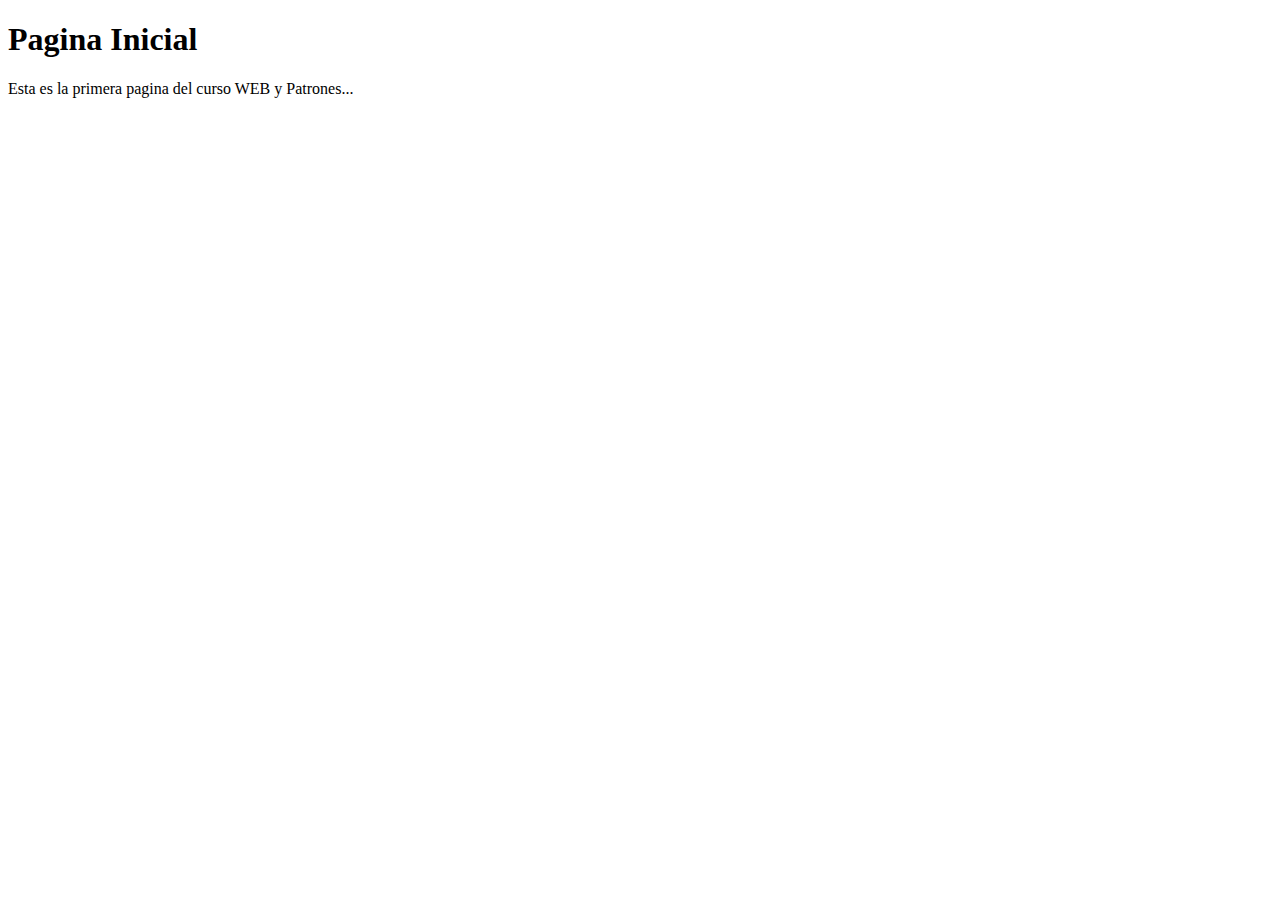
==== src/main/resources/static/index.html @ f297351f "Se modifica el puerto del servidor y se crea la primera pagina web" ====
<!DOCTYPE html>
<!--
Click nbfs://nbhost/SystemFileSystem/Templates/Licenses/license-default.txt to change this license
Click nbfs://nbhost/SystemFileSystem/Templates/Other/html.html to edit this template
-->
<html>
    <head>
        <title>TODO supply a title</title>
        <meta charset="UTF-8">
        <meta name="viewport" content="width=device-width, initial-scale=1.0">
    </head>
    <body>
        <h1>Pagina Inicial</h1>
        <p> Esta es la primera pagina del curso WEB y Patrones...</p>
    </body>
</html>
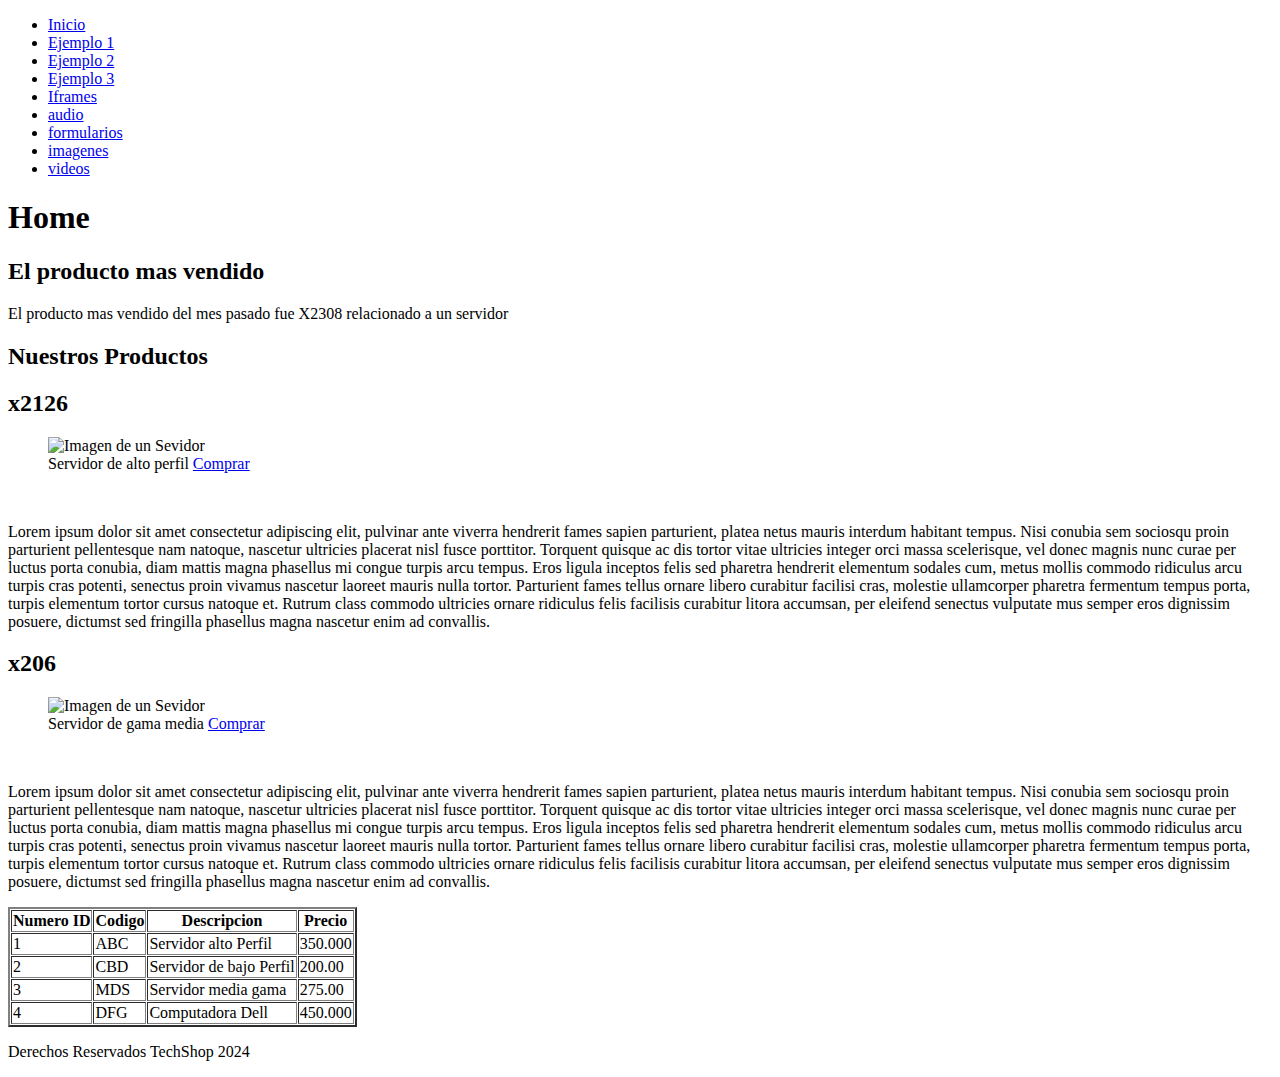
==== commit fbacab8e: "Semana 3" ====
--- a/src/main/resources/static/index.html
+++ b/src/main/resources/static/index.html
@@ -5,12 +5,117 @@
 -->
 <html>
     <head>
-        <title>TODO supply a title</title>
+        <title>TechShop</title>
         <meta charset="UTF-8">
         <meta name="viewport" content="width=device-width, initial-scale=1.0">
+        <link href="css/estilos.css" rel="stylesheet" type="text/css"/>
     </head>
     <body>
-        <h1>Pagina Inicial</h1>
-        <p> Esta es la primera pagina del curso WEB y Patrones...</p>
+        
+        <header class="header">
+            <nav class="nav">
+                <ul class="nav-menu">
+                    <li class="nav-menu-item"><a class="nav-menu-link nav-link" 
+                                                 href="Index.html">Inicio</a></li>
+                    <li class="nav-menu-item"><a class="nav-menu-link nav-link" 
+                                                 href="ejemplo1.html">Ejemplo 1</a></li>
+                    <li class="nav-menu-item"><a class="nav-menu-link nav-link" 
+                                                 href="ejemplo2.html">Ejemplo 2</a></li> 
+                    <li class="nav-menu-item"><a class="nav-menu-link nav-link" 
+                                                 href="ejemplo3.html">Ejemplo 3</a></li>                             
+                    <li class="nav-menu-item"><a class="nav-menu-link nav-link" 
+                                                 href="iframes.html">Iframes</a></li>
+                    <li class="nav-menu-item"><a class="nav-menu-link nav-link" 
+                                                 href="audio.html">audio</a></li> 
+                    <li class="nav-menu-item"><a class="nav-menu-link nav-link" 
+                                                 href="formularios.html">formularios</a></li>
+                    <li class="nav-menu-item"><a class="nav-menu-link nav-link" 
+                                                 href="imagenes.html">imagenes</a></li>
+                    <li class="nav-menu-item"><a class="nav-menu-link nav-link" 
+                                                 href="videos.html">videos</a></li> 
+                </ul>
+            </nav>            
+        </header>
+        
+        <aside>
+            <h1>Home</h1>
+            <h2>El producto mas vendido</h2>
+            <p>El producto mas vendido del mes pasado fue X2308 relacionado a un servidor</p>
+        </aside>
+        
+        <section>
+            <h2>Nuestros Productos</h2>
+            <article>
+                <h2>x2126</h2>
+                <figure>
+                    <img src="https://www.dbtechnologies.com/images/299/7134/180x180/cover/q-100/align-4/VIO-X206-front-no-grille.png" height="150" alt="Imagen de un Sevidor"/>
+                    <figcaption> Servidor de alto perfil <a href="#">Comprar</a></figcaption>
+                </figure>
+                <br/><!-- Espacio en blanco -->
+                <p>Lorem ipsum dolor sit amet consectetur adipiscing elit, pulvinar ante viverra hendrerit fames sapien parturient, platea netus mauris interdum habitant tempus. Nisi conubia sem sociosqu proin parturient pellentesque nam natoque, nascetur ultricies placerat nisl fusce porttitor. Torquent quisque ac dis tortor vitae ultricies integer orci massa scelerisque, vel donec magnis nunc curae per luctus porta conubia, diam mattis magna phasellus mi congue turpis arcu tempus.
+                Eros ligula inceptos felis sed pharetra hendrerit elementum sodales cum, metus mollis commodo ridiculus arcu turpis cras potenti, senectus proin vivamus nascetur laoreet mauris nulla tortor. Parturient fames tellus ornare libero curabitur facilisi cras, molestie ullamcorper pharetra fermentum tempus porta, turpis elementum tortor cursus natoque et. Rutrum class commodo ultricies ornare ridiculus felis facilisis curabitur litora accumsan,
+                per eleifend senectus vulputate mus semper eros dignissim posuere,
+                dictumst sed fringilla phasellus magna nascetur enim ad convallis.</p>
+            </article>
+            
+            <article>
+                <h2>x206</h2>
+                <figure>
+                    <img src="https://dbsales.dk/wp-content/uploads/2021/06/VIO-X206-100-left-corner.png" height="150" alt="Imagen de un Sevidor"/>
+                    <figcaption> Servidor de gama media <a href="#">Comprar</a></figcaption>
+                </figure>
+                <br/><!-- Espacio en blanco -->
+                <p>Lorem ipsum dolor sit amet consectetur adipiscing elit, pulvinar ante viverra hendrerit fames sapien parturient, platea netus mauris interdum habitant tempus. Nisi conubia sem sociosqu proin parturient pellentesque nam natoque, nascetur ultricies placerat nisl fusce porttitor. Torquent quisque ac dis tortor vitae ultricies integer orci massa scelerisque, vel donec magnis nunc curae per luctus porta conubia, diam mattis magna phasellus mi congue turpis arcu tempus.
+                Eros ligula inceptos felis sed pharetra hendrerit elementum sodales cum, metus mollis commodo ridiculus arcu turpis cras potenti, senectus proin vivamus nascetur laoreet mauris nulla tortor. Parturient fames tellus ornare libero curabitur facilisi cras, molestie ullamcorper pharetra fermentum tempus porta, turpis elementum tortor cursus natoque et. Rutrum class commodo ultricies ornare ridiculus felis facilisis curabitur litora accumsan,
+                per eleifend senectus vulputate mus semper eros dignissim posuere,
+                dictumst sed fringilla phasellus magna nascetur enim ad convallis.</p>
+            </article>
+            
+            <article>
+                <table border="2" cellspacing="1">
+                    <thead>
+                        <tr>
+                            <th>Numero ID</th>
+                            <th>Codigo</th>
+                            <th>Descripcion</th>
+                            <th>Precio</th>
+                        </tr>
+                    </thead>
+                    <tbody>
+                        <tr>
+                            <td>1</td>
+                            <td>ABC</td>
+                            <td>Servidor alto Perfil</td>
+                            <td>350.000</td>
+                        </tr>
+                        <tr>
+                            <td>2</td>
+                            <td>CBD</td>
+                            <td>Servidor de bajo Perfil</td>
+                            <td>200.00</td>
+                        </tr>
+                        <tr>
+                            <td>3</td>
+                            <td>MDS</td>
+                            <td>Servidor media gama</td>
+                            <td>275.00</td>
+                        </tr>
+                        <tr>
+                            <td>4</td>
+                            <td>DFG</td>
+                            <td>Computadora Dell</td>
+                            <td>450.000</td>
+                        </tr>
+                    </tbody>
+                </table>
+
+            </article>
+            
+        </section>
+        
+        <footer>
+            <p>Derechos Reservados TechShop 2024</p>
+        </footer>
+        
     </body>
 </html>
